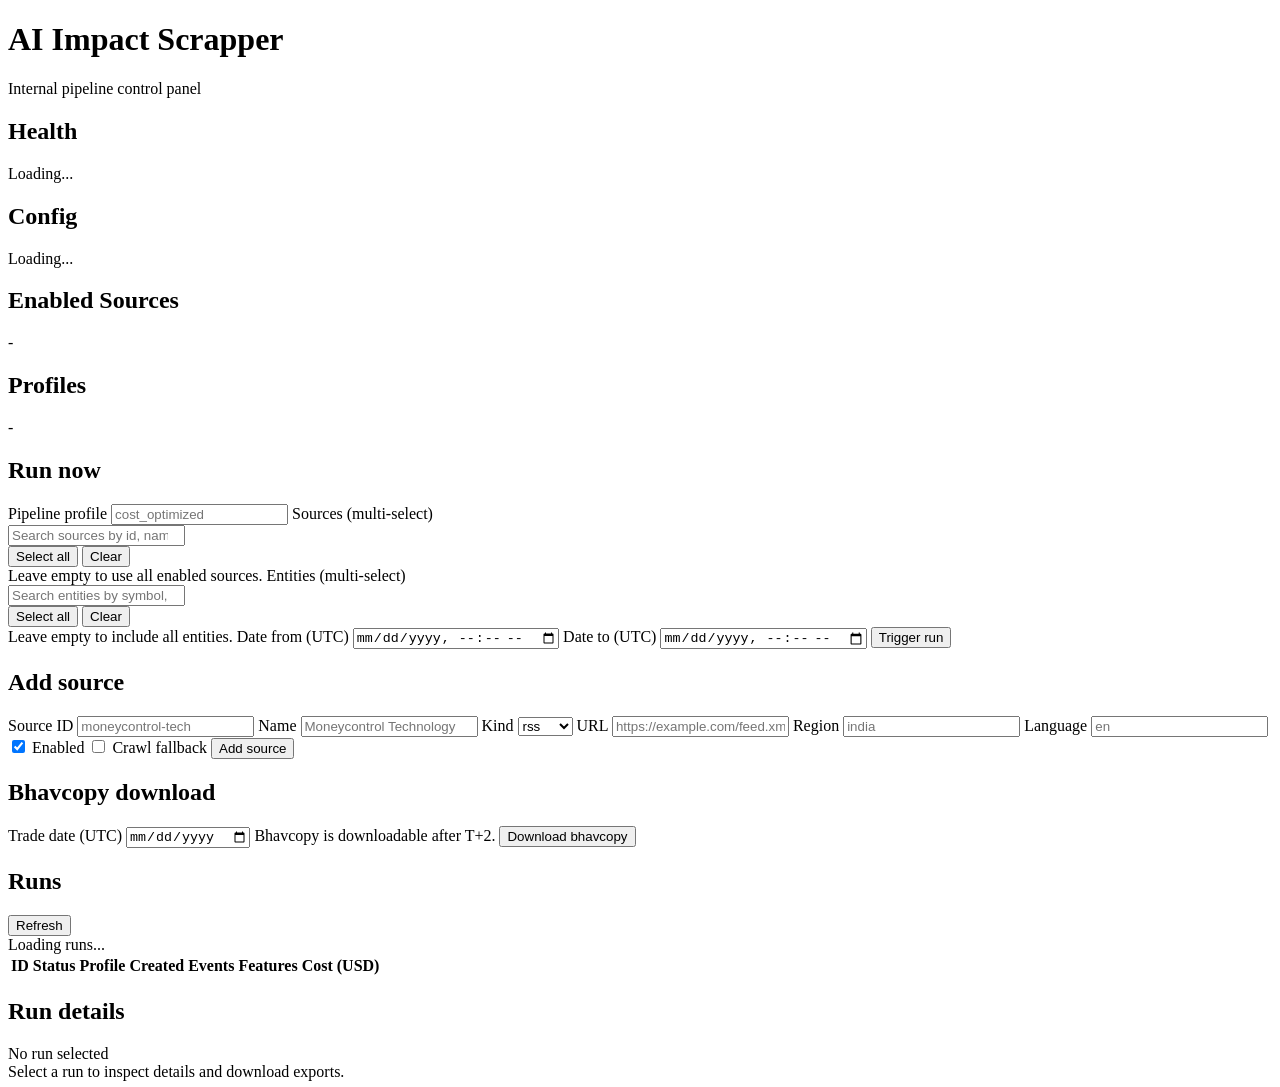
==== frontend/index.html @ b9c97179 "Added inital project" ====
<!doctype html>
<html lang="en">
  <head>
    <meta charset="UTF-8" />
    <meta name="viewport" content="width=device-width, initial-scale=1.0" />
    <title>AI Impact Scrapper</title>
    <link rel="stylesheet" href="/styles.css" />
  </head>
  <body>
    <main class="app">
      <header class="header">
        <h1>AI Impact Scrapper</h1>
        <p class="subtitle">Internal pipeline control panel</p>
      </header>

      <section class="status-grid" id="status-grid">
        <article class="card">
          <h2>Health</h2>
          <p id="health-status">Loading...</p>
        </article>
        <article class="card">
          <h2>Config</h2>
          <p id="config-version">Loading...</p>
        </article>
        <article class="card">
          <h2>Enabled Sources</h2>
          <p id="sources-enabled">-</p>
        </article>
        <article class="card">
          <h2>Profiles</h2>
          <p id="profiles-count">-</p>
        </article>
      </section>

      <section class="panel">
        <div class="panel-header">
          <h2>Run now</h2>
          <p id="run-submit-status" class="muted"></p>
        </div>
        <form id="run-form" class="run-form">
          <label>
            Pipeline profile
            <input type="text" name="pipeline_profile" placeholder="cost_optimized" />
          </label>

          <label class="selector-label">
            Sources (multi-select)
            <div id="sources-selector" class="multi-selector" data-selector="sources">
              <input type="search" id="sources-search" class="selector-search" placeholder="Search sources by id, name, region, kind" autocomplete="off" />
              <div class="multi-select-actions">
                <button type="button" id="sources-select-all">Select all</button>
                <button type="button" id="sources-clear">Clear</button>
              </div>
              <div id="sources-options" class="selector-options" role="listbox" aria-multiselectable="true"></div>
            </div>
            <span class="field-hint">Leave empty to use all enabled sources.</span>
          </label>

          <label class="selector-label">
            Entities (multi-select)
            <div id="entities-selector" class="multi-selector" data-selector="entities">
              <input type="search" id="entities-search" class="selector-search" placeholder="Search entities by symbol, name, alias, sector, type" autocomplete="off" />
              <div class="multi-select-actions">
                <button type="button" id="entities-select-all">Select all</button>
                <button type="button" id="entities-clear">Clear</button>
              </div>
              <div id="entities-options" class="selector-options" role="listbox" aria-multiselectable="true"></div>
            </div>
            <span class="field-hint">Leave empty to include all entities.</span>
          </label>

          <label>
            Date from (UTC)
            <input type="datetime-local" name="date_from" />
          </label>
          <label>
            Date to (UTC)
            <input type="datetime-local" name="date_to" />
          </label>
          <button type="submit" id="run-submit-btn">Trigger run</button>
        </form>
      </section>

      <section class="panel">
        <div class="panel-header">
          <h2>Add source</h2>
          <p id="source-submit-status" class="muted"></p>
        </div>
        <form id="source-form" class="run-form">
          <label>
            Source ID
            <input type="text" name="id" placeholder="moneycontrol-tech" required />
          </label>
          <label>
            Name
            <input type="text" name="name" placeholder="Moneycontrol Technology" required />
          </label>
          <label>
            Kind
            <select name="kind" required>
              <option value="rss">rss</option>
              <option value="direct">direct</option>
            </select>
          </label>
          <label>
            URL
            <input type="url" name="url" placeholder="https://example.com/feed.xml" required />
          </label>
          <label>
            Region
            <input type="text" name="region" placeholder="india" required />
          </label>
          <label>
            Language
            <input type="text" name="language" placeholder="en" required />
          </label>
          <label class="inline-checkbox">
            <input type="checkbox" name="enabled" checked />
            Enabled
          </label>
          <label class="inline-checkbox">
            <input type="checkbox" name="crawl_fallback" />
            Crawl fallback
          </label>
          <button type="submit" id="source-submit-btn">Add source</button>
        </form>
      </section>

      <section class="panel">
        <div class="panel-header">
          <h2>Bhavcopy download</h2>
          <p id="bhavcopy-status" class="muted"></p>
        </div>
        <form id="bhavcopy-form" class="run-form">
          <label>
            Trade date (UTC)
            <input type="date" id="bhavcopy-date" name="bhavcopy_date" required />
            <span class="field-hint">Bhavcopy is downloadable after T+2.</span>
          </label>
          <button type="submit" id="bhavcopy-download-btn">Download bhavcopy</button>
        </form>
      </section>

      <section class="panel">
        <div class="panel-header">
          <h2>Runs</h2>
          <button id="refresh-btn" type="button">Refresh</button>
        </div>
        <div id="runs-state" class="muted">Loading runs...</div>
        <div class="table-wrap">
          <table>
            <thead>
              <tr>
                <th>ID</th>
                <th>Status</th>
                <th>Profile</th>
                <th>Created</th>
                <th>Events</th>
                <th>Features</th>
                <th>Cost (USD)</th>
              </tr>
            </thead>
            <tbody id="runs-table-body"></tbody>
          </table>
        </div>
      </section>

      <section class="panel" id="details-panel">
        <div class="panel-header">
          <h2>Run details</h2>
          <span id="details-run-id" class="muted">No run selected</span>
        </div>
        <div id="details-content" class="muted">Select a run to inspect details and download exports.</div>
      </section>
    </main>

    <script src="/app.js"></script>
  </body>
</html>
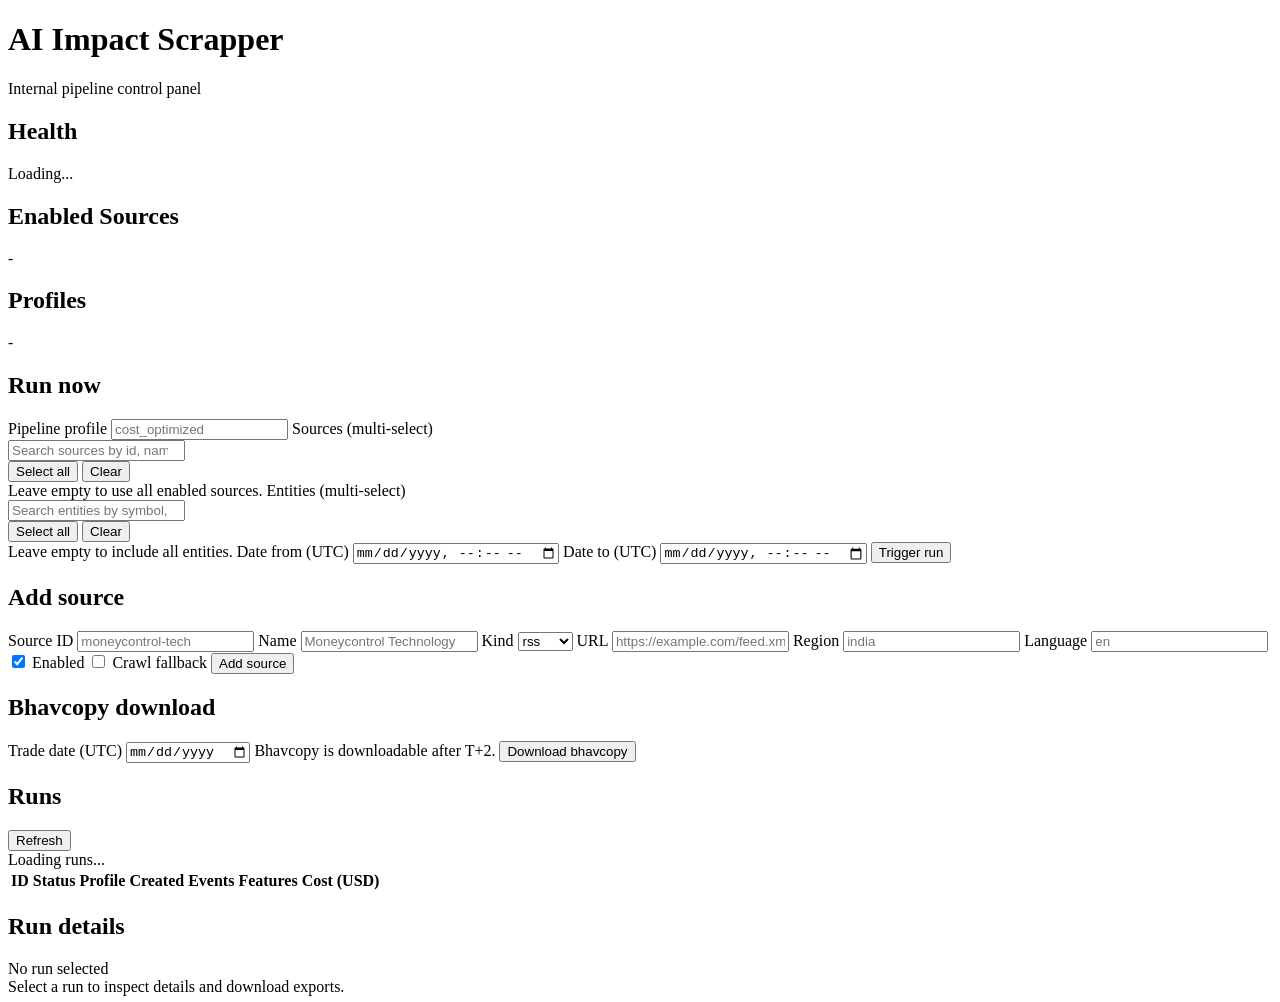
==== commit 7f4494a2: "chore: remove user-facing config version from UI and toon export Co-Authored-By: Claude Opus 4.6 <no" ====
--- a/frontend/index.html
+++ b/frontend/index.html
@@ -17,10 +17,6 @@
         <article class="card">
           <h2>Health</h2>
           <p id="health-status">Loading...</p>
-        </article>
-        <article class="card">
-          <h2>Config</h2>
-          <p id="config-version">Loading...</p>
         </article>
         <article class="card">
           <h2>Enabled Sources</h2>
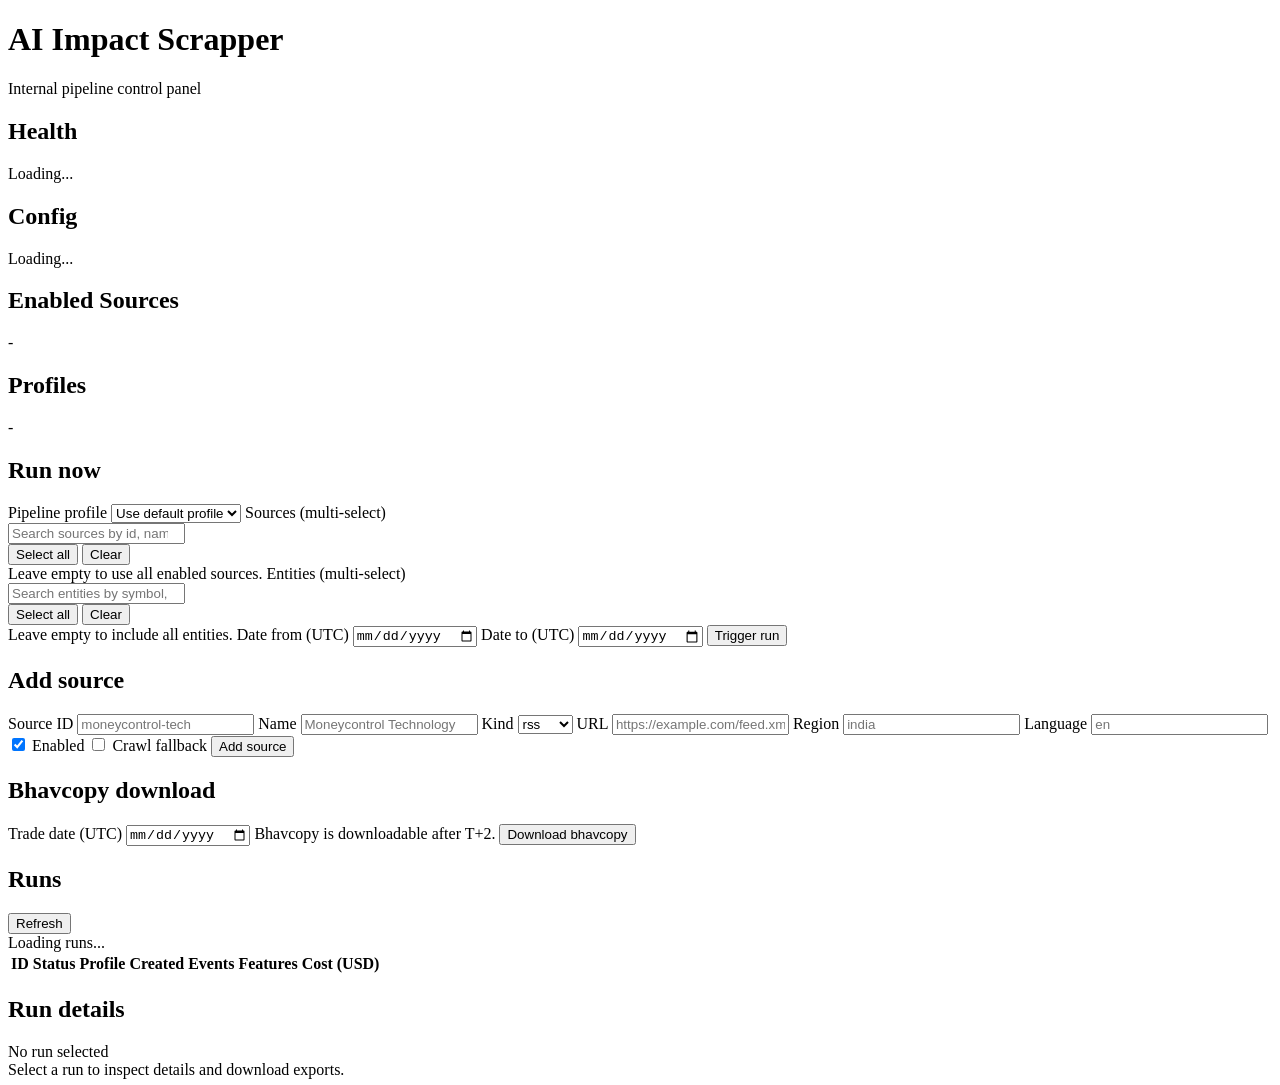
==== commit bad33e51: "added docs" ====
--- a/frontend/index.html
+++ b/frontend/index.html
@@ -19,6 +19,10 @@
           <p id="health-status">Loading...</p>
         </article>
         <article class="card">
+          <h2>Config</h2>
+          <p id="config-version">Loading...</p>
+        </article>
+        <article class="card">
           <h2>Enabled Sources</h2>
           <p id="sources-enabled">-</p>
         </article>
@@ -36,7 +40,9 @@
         <form id="run-form" class="run-form">
           <label>
             Pipeline profile
-            <input type="text" name="pipeline_profile" placeholder="cost_optimized" />
+            <select name="pipeline_profile" id="pipeline-profile-select">
+              <option value="">Use default profile</option>
+            </select>
           </label>
 
           <label class="selector-label">
@@ -67,11 +73,11 @@
 
           <label>
             Date from (UTC)
-            <input type="datetime-local" name="date_from" />
+            <input type="date" name="date_from" />
           </label>
           <label>
             Date to (UTC)
-            <input type="datetime-local" name="date_to" />
+            <input type="date" name="date_to" />
           </label>
           <button type="submit" id="run-submit-btn">Trigger run</button>
         </form>
